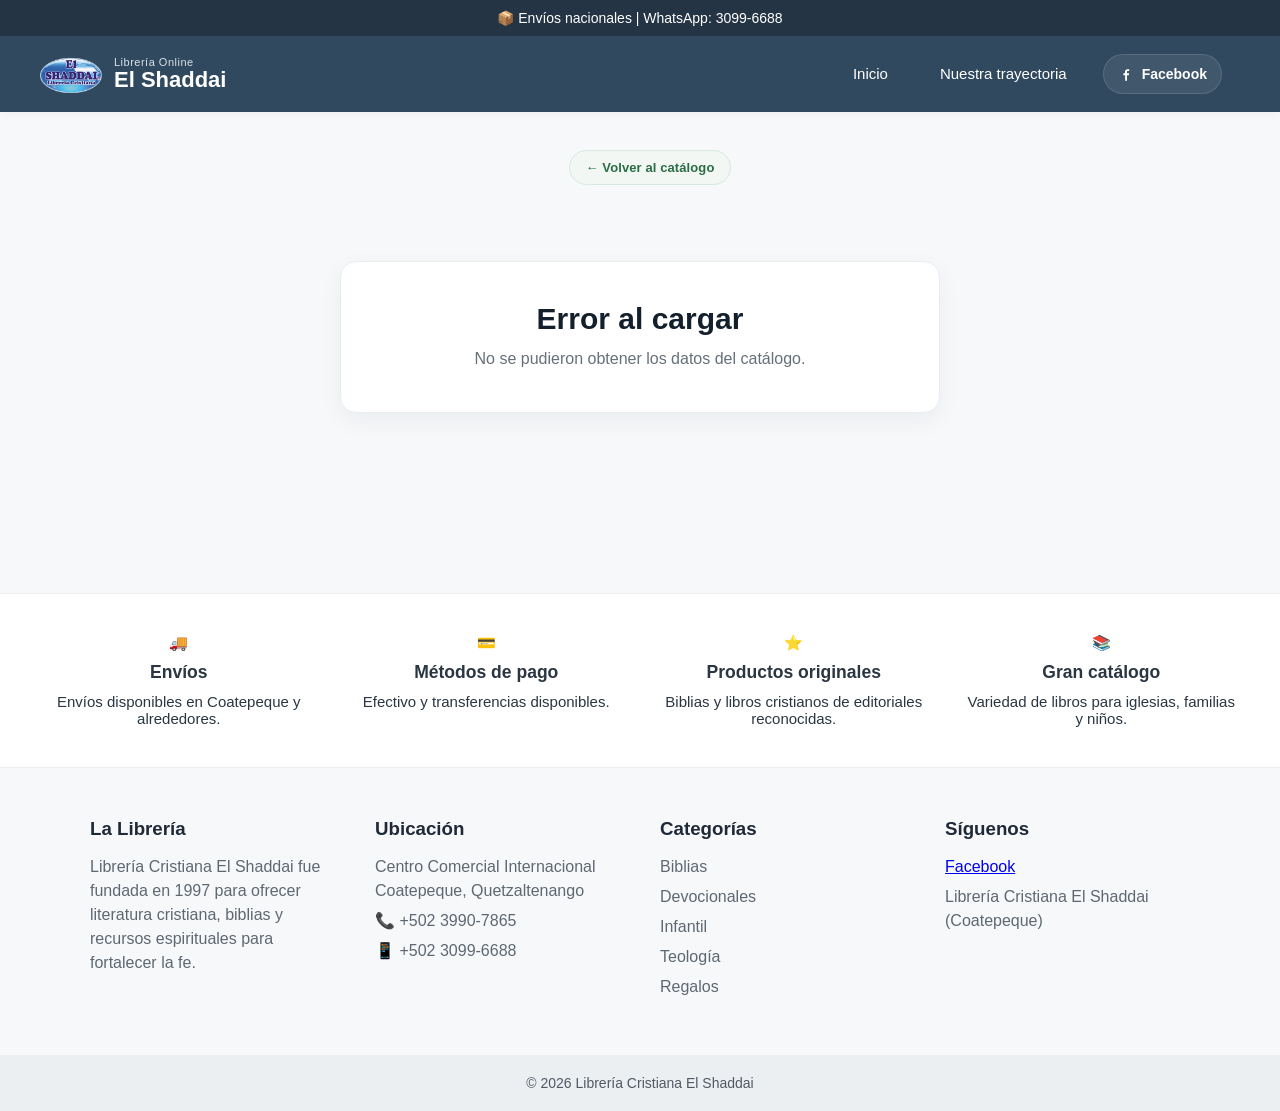
==== libro.html @ 06bd4aa1 "Primera version catalogo libreria" ====
<!DOCTYPE html>
<html lang="es">
<head>
  <meta charset="UTF-8">
  <meta name="viewport" content="width=device-width, initial-scale=1.0">
  <link rel="icon" type="image/png" href="imagenes/logo.png">
  <title>Detalle del libro | Librería Cristiana El Shaddai</title>
  <link rel="stylesheet" href="styles.css">
</head>
<body>

  <header class="headerSticky">
    <div class="barraSuperior">
      📦 Envíos nacionales | WhatsApp: 3099-6688
    </div>

    <nav class="menuCategorias">
      <div class="logoArea">
        <img src="imagenes/logo.png" alt="Logo Librería El Shaddai" class="logoMenu">

        <div class="textoLogo">
          <span class="subtituloLogo">Librería Online</span>
          <span class="tituloLogo">El Shaddai</span>
        </div>
      </div>

      <button class="botonMenuMovil" id="botonMenuMovil" aria-label="Abrir menú">
        ☰
      </button>

      <div class="menuLinks" id="menuLinks">
        <a href="index.html">Inicio</a>
        <a href="trayectoria.html">Nuestra trayectoria</a>
      </div>

      <a
        href="https://www.facebook.com/profile.php?id=100063572199068"
        target="_blank"
        class="botonFacebookHeader"
        aria-label="Facebook Librería Cristiana El Shaddai"
      >
        <svg viewBox="0 0 24 24" aria-hidden="true">
          <path d="M13.5 22v-8h2.7l.4-3h-3.1V9.1c0-.9.3-1.5 1.6-1.5h1.7V4.9c-.3 0-1.3-.1-2.4-.1-2.4 0-4 1.4-4 4.1V11H8v3h2.7v8h2.8Z"/>
        </svg>
        <span>Facebook</span>
      </a>
    </nav>
  </header>

  <main class="contenedorDetalle">
    <a href="index.html" class="volverCatalogo volverCatalogoChip">← Volver al catálogo</a>
    <div id="detalleLibro"></div>
  </main>

  <footer class="footer">
    <div class="beneficios">
      <div class="beneficio">
        🚚
        <h3>Envíos</h3>
        <p>Envíos disponibles en Coatepeque y alrededores.</p>
      </div>

      <div class="beneficio">
        💳
        <h3>Métodos de pago</h3>
        <p>Efectivo y transferencias disponibles.</p>
      </div>

      <div class="beneficio">
        ⭐
        <h3>Productos originales</h3>
        <p>Biblias y libros cristianos de editoriales reconocidas.</p>
      </div>

      <div class="beneficio">
        📚
        <h3>Gran catálogo</h3>
        <p>Variedad de libros para iglesias, familias y niños.</p>
      </div>
    </div>

    <div class="footerContenido">
      <div class="footerColumna">
        <h3>La Librería</h3>
        <p>
          Librería Cristiana El Shaddai fue fundada en 1997 para ofrecer literatura cristiana,
          biblias y recursos espirituales para fortalecer la fe.
        </p>
      </div>

      <div class="footerColumna">
        <h3>Ubicación</h3>
        <p>
          Centro Comercial Internacional<br>
          Coatepeque, Quetzaltenango
        </p>
        <p>📞 +502 3990-7865</p>
        <p>📱 +502 3099-6688</p>
      </div>

      <div class="footerColumna">
        <h3>Categorías</h3>
        <p>Biblias</p>
        <p>Devocionales</p>
        <p>Infantil</p>
        <p>Teología</p>
        <p>Regalos</p>
      </div>

      <div class="footerColumna">
        <h3>Síguenos</h3>
        <p>
          <a href="https://www.facebook.com/profile.php?id=100063572199068" target="_blank">
            Facebook
          </a>
        </p>
        <p>Librería Cristiana El Shaddai (Coatepeque)</p>
      </div>
    </div>

    <div class="footerBottom">
      © 2026 Librería Cristiana El Shaddai
    </div>
  </footer>

  <script src="libro.js"></script>
</body>
</html>
---- styles.css ----
*{
  box-sizing:border-box;
  margin:0;
  padding:0;
  font-family:Arial, Helvetica, sans-serif;
}

html,
body{
  overflow-x:hidden;
}

body{
  background:#f7f8fa;
  color:#1f2933;
  text-align:center;
}

img{
  max-width:100%;
  display:block;
}

/* =========================
   HEADER STICKY
========================= */

.headerSticky{
  position:sticky;
  top:0;
  z-index:1200;
  width:100%;
  box-shadow:0 2px 10px rgba(0,0,0,0.04);
}

/* =========================
   BARRA SUPERIOR
========================= */

.barraSuperior{
  background:#243444;
  color:#ffffff;
  padding:10px 15px;
  font-size:14px;
  text-align:center;
}

/* =========================
   MENÚ
========================= */

.menuCategorias{
  width:100%;
  background:#31495f;
  padding:14px 40px;
  display:flex;
  align-items:center;
  justify-content:space-between;
  gap:20px;
  flex-wrap:wrap;
}

.logoArea{
  display:flex;
  align-items:center;
  gap:12px;
}

.logoMenu{
  width:62px;
  height:auto;
}

.textoLogo{
  display:flex;
  flex-direction:column;
  line-height:1.1;
  text-align:left;
}

.subtituloLogo{
  font-size:11px;
  color:#d8e2ea;
  letter-spacing:0.5px;
}

.tituloLogo{
  font-size:22px;
  font-weight:700;
  color:#ffffff;
}

.menuLinks{
  display:flex;
  gap:16px;
  flex-wrap:wrap;
  justify-content:center;
  align-items:center;
}

.menuLinks a{
  color:#ffffff;
  text-decoration:none;
  font-size:15px;
  padding:10px 18px;
  border-radius:10px;
  transition:background 0.2s ease, color 0.2s ease, transform 0.2s ease;
}

.menuLinks a:hover{
  background:rgba(255,255,255,0.10);
  color:#ffffff;
  transform:translateY(-1px);
}

.botonMenuMovil{
  display:none;
  border:none;
  background:transparent;
  color:#ffffff;
  font-size:34px;
  line-height:1;
  cursor:pointer;
  padding:4px 8px;
}

.botonFacebookHeader{
  display:inline-flex;
  align-items:center;
  justify-content:center;
  gap:8px;
  height:40px;
  padding:0 14px;
  border-radius:999px;
  background:rgba(255,255,255,0.08);
  border:1px solid rgba(255,255,255,0.12);
  color:#ffffff;
  text-decoration:none;
  font-size:14px;
  font-weight:600;
  transition:background 0.2s ease, transform 0.2s ease, border-color 0.2s ease;
}

.botonFacebookHeader:hover{
  background:rgba(255,255,255,0.14);
  border-color:rgba(255,255,255,0.20);
  transform:translateY(-1px);
}

.botonFacebookHeader svg{
  width:16px;
  height:16px;
  fill:currentColor;
}

.botonFacebookHeader span{
  line-height:1;
}

@media (min-width:601px){
  .menuCategorias{
    display:grid;
    grid-template-columns:auto 1fr auto auto;
    align-items:center;
    gap:18px;
  }

  .logoArea{
    width:auto;
    justify-content:flex-start;
  }

  .menuLinks{
    justify-content:flex-end;
    width:auto;
  }

  .botonFacebookHeader{
    justify-self:end;
  }

  @media (max-width:600px){
  .botonFacebookHeader{
    display:none;
  }
  }
  
}

/* =========================
   BANNER ANTIGUO
========================= */

.banner{
  background-image:url("imagenes/fondo.jpg");
  background-size:cover;
  background-position:center;
  padding:95px 20px;
  text-align:center;
  color:#ffffff;
  position:relative;
}

.banner::before{
  content:"";
  position:absolute;
  inset:0;
  background:rgba(0,0,0,0.42);
}

.banner h1,
.banner p{
  position:relative;
  z-index:2;
}

.banner h1{
  font-size:42px;
  margin-bottom:12px;
  font-weight:700;
}

.banner p{
  font-size:18px;
  max-width:760px;
  margin:auto;
  line-height:1.5;
}

/* =========================
   SLIDER PRINCIPAL
========================= */

.sliderPrincipal{
  width:100%;
  background:#f7f8fa;
  padding:0;
  margin:0;
}

.sliderContenedor{
  position:relative;
  width:100vw;
  max-width:none;
  margin:0;
  left:50%;
  right:50%;
  margin-left:-50vw;
  margin-right:-50vw;
  overflow:hidden;
  background:#dfe5eb;
}

.slideBanner{
  position:absolute;
  inset:0;
  opacity:0;
  visibility:hidden;
  transition:opacity 0.7s ease, visibility 0.7s ease;
  height:380px;
}

.slideBanner.activo{
  position:relative;
  opacity:1;
  visibility:visible;
  z-index:2;
}

.slideBanner img{
  width:100%;
  height:380px;
  object-fit:cover;
  display:block;
}

.capaOscura{
  position:absolute;
  inset:0;
  background:linear-gradient(
    to right,
    rgba(0,0,0,0.45),
    rgba(0,0,0,0.20),
    rgba(0,0,0,0.45)
  );
  z-index:1;
}

.contenidoSlide{
  position:absolute;
  inset:0;
  z-index:2;
  display:flex;
  flex-direction:column;
  align-items:center;
  justify-content:center;
  text-align:center;
  color:#ffffff;
  padding:20px 20px 55px;
}

.contenidoSlide h1{
  font-size:46px;
  line-height:1.1;
  margin-bottom:14px;
  font-weight:700;
  max-width:900px;
  text-shadow:0 3px 10px rgba(0,0,0,0.28);
}

.contenidoSlide p{
  font-size:18px;
  line-height:1.6;
  max-width:760px;
  text-shadow:0 2px 8px rgba(0,0,0,0.25);
}

.flechaSlider{
  position:absolute;
  top:50%;
  transform:translateY(-50%);
  width:54px;
  height:54px;
  border:none;
  border-radius:50%;
  background:rgba(255,255,255,0.92);
  color:#31495f;
  font-size:28px;
  cursor:pointer;
  z-index:5;
  display:flex;
  align-items:center;
  justify-content:center;
  transition:transform 0.2s ease, background 0.2s ease, box-shadow 0.2s ease;
  box-shadow:0 8px 18px rgba(0,0,0,0.10);
}

.flechaSlider:hover{
  background:#ffffff;
  transform:translateY(-50%) scale(1.05);
}

.flechaIzquierda{
  left:18px;
}

.flechaDerecha{
  right:18px;
}

.indicadoresSlider{
  position:absolute;
  left:50%;
  bottom:12px;
  transform:translateX(-50%);
  display:flex;
  align-items:center;
  gap:8px;
  z-index:5;
}

.puntoSlider{
  width:11px;
  height:11px;
  border-radius:999px;
  background:rgba(255,255,255,0.60);
  cursor:pointer;
  transition:all 0.25s ease;
}

.puntoSlider.activo{
  width:30px;
  background:#d97706;
}

/* =========================
   BARRA DE FILTROS
========================= */

.barraFiltrosSticky{
  position:sticky;
  position:-webkit-sticky;
  top:92px;
  z-index:1100;
  width:100%;
  background:rgba(247,248,250,0.96);
  backdrop-filter:blur(10px);
  -webkit-backdrop-filter:blur(10px);
  padding:10px 0 12px;
  border-bottom:1px solid #edf1f4;
}

.barraFiltrosInterna{
  max-width:1320px;
  margin:0 auto;
  padding:0 20px;
  display:flex;
  align-items:center;
  justify-content:center;
  gap:12px;
}

.grupoBusqueda{
  flex:1;
  max-width:1020px;
  position:relative;
  display:flex;
  align-items:center;
  height:48px;
  padding:0 18px 0 50px;
  background:#ffffff;
  border:1px solid #e3e8ee;
  border-radius:14px;
  transition:border-color 0.2s ease, box-shadow 0.2s ease;
}

.grupoBusqueda:focus-within{
  border-color:#cfd7df;
  box-shadow:0 0 0 3px rgba(49,73,95,0.04);
}

.iconoBusqueda{
  position:absolute;
  left:16px;
  display:flex;
  align-items:center;
  justify-content:center;
  width:20px;
  height:20px;
  color:#7c8792;
  pointer-events:none;
}

.iconoBusqueda svg{
  width:19px;
  height:19px;
  fill:currentColor;
}

#buscador{
  width:100%;
  height:100%;
  border:none;
  outline:none;
  background:transparent;
  font-size:15px;
  color:#22313f;
  padding:0;
}

#buscador::placeholder{
  color:#7d8893;
}

.grupoFiltroDesplegable{
  position:relative;
  width:132px;
  flex-shrink:0;
}

.botonFiltro{
  width:100%;
  height:48px;
  border:1px solid #e3e8ee;
  background:#ffffff;
  border-radius:14px;
  padding:0 14px;
  font-size:15px;
  font-weight:600;
  color:#31495f;
  display:flex;
  align-items:center;
  justify-content:center;
  gap:8px;
  cursor:pointer;
  transition:border-color 0.2s ease, color 0.2s ease;
}

.botonFiltro:hover,
.botonFiltro.activo{
  border-color:#cfd7df;
  color:#243444;
}

.textoFiltro{
  line-height:1;
}

.flechaFiltro{
  font-size:10px;
  opacity:0.7;
  transition:transform 0.2s ease;
  line-height:1;
}

.flechaFiltro.girada{
  transform:rotate(180deg);
}

.panelFiltros{
  position:absolute;
  top:56px;
  right:0;
  width:270px;
  background:#ffffff;
  border:1px solid #e7ecf0;
  border-radius:16px;
  padding:16px;
  box-shadow:0 12px 28px rgba(15,23,32,0.07);
  text-align:left;
  display:flex;
  flex-direction:column;
  gap:16px;
}

.oculto{
  display:none;
}

.filtroBloque{
  padding:2px 0;
}

.filtroBloque label{
  display:block;
  font-size:12px;
  font-weight:600;
  color:#5d6975;
  margin-bottom:8px;
}

#valorPrecio{
  font-weight:700;
  color:#243444;
}

#filtroCategoria{
  width:100%;
  height:44px;
  padding:0 42px 0 14px;
  border:1px solid #dfe5eb;
  border-radius:10px;
  font-size:15px;
  outline:none;
  background-color:#ffffff;
  color:#243444;
  cursor:pointer;
  transition:border-color 0.2s ease, box-shadow 0.2s ease;
  appearance:none;
  -webkit-appearance:none;
  -moz-appearance:none;
  background-image:url("data:image/svg+xml,%3Csvg xmlns='http://www.w3.org/2000/svg' width='18' height='18' viewBox='0 0 24 24' fill='none' stroke='%23526475' stroke-width='2' stroke-linecap='round' stroke-linejoin='round'%3E%3Cpolyline points='6 9 12 15 18 9'%3E%3C/polyline%3E%3C/svg%3E");
  background-repeat:no-repeat;
  background-position:right 14px center;
  background-size:16px;
}

#filtroCategoria:hover{
  border-color:#cfd8e0;
}

#filtroCategoria:focus{
  border-color:#c9d2db;
  box-shadow:0 0 0 3px rgba(49,73,95,0.05);
}

#filtroPrecio{
  width:100%;
  cursor:pointer;
  accent-color:#31495f;
}

/* =========================
   CONTADOR
========================= */

#contadorResultados{
  max-width:1120px;
  margin:12px auto 0 auto;
  padding:0 20px;
  text-align:left;
  font-size:13px;
  font-weight:600;
  color:#6c7783;
}

/* =========================
   CATÁLOGO
========================= */

#catalogo{
  display:grid;
  grid-template-columns:repeat(4, 1fr);
  gap:24px;
  max-width:1200px;
  margin:34px auto 60px auto;
  padding:0 20px;
}

/* =========================
   TARJETAS DE LIBROS
========================= */

.libro{
  background:#ffffff;
  padding:20px 16px;
  border-radius:14px;
  border:1px solid #e8edf2;
  text-decoration:none;
  color:inherit;
  display:block;
  transition:transform 0.2s ease, border-color 0.2s ease, box-shadow 0.2s ease;
  box-shadow:0 4px 14px rgba(15,23,32,0.04);
}

.libro:hover{
  transform:translateY(-4px);
  border-color:#d9e1e8;
  box-shadow:0 10px 24px rgba(15,23,32,0.07);
}

.contenedorPortada{
  height:250px;
  display:flex;
  align-items:center;
  justify-content:center;
  margin-bottom:16px;
}

.portada{
  width:160px;
  height:230px;
  object-fit:cover;
  border-radius:8px;
}

.libro h3{
  font-size:17px;
  line-height:1.3;
  margin-bottom:8px;
  min-height:44px;
  color:#111827;
  font-weight:700;
}

.autor{
  font-size:14px;
  color:#5f6b76;
  margin-bottom:4px;
}

.editorial{
  font-size:13px;
  color:#8b96a0;
  margin-bottom:10px;
}

.precio{
  font-size:28px;
  font-weight:700;
  color:#0f1720;
  margin:14px 0 6px 0;
}

/* =========================
   ESTADOS
========================= */

.estadoWrapper{
  margin-top:10px;
}

.estadoLibro{
  display:inline-flex;
  align-items:center;
  justify-content:center;
  padding:7px 14px;
  border-radius:999px;
  font-size:12px;
  font-weight:700;
  letter-spacing:0.1px;
  border:1px solid transparent;
  min-width:100px;
}

.disponible{
  background:#f2f7f3;
  color:#2b6d46;
  border-color:#d8e9dd;
}

.agotado{
  background:#f5f6f7;
  color:#6b7280;
  border-color:#e3e5e8;
}

/* =========================
   SIN RESULTADOS
========================= */

.sinResultados{
  grid-column:1 / -1;
  background:#ffffff;
  padding:50px 20px;
  border-radius:14px;
  border:1px solid #e8ecef;
  box-shadow:0 4px 14px rgba(15,23,32,0.04);
}

.sinResultados h3{
  margin-bottom:10px;
  font-size:24px;
  color:#1f2933;
}

.sinResultados p{
  color:#66707a;
}

/* =========================
   PAGINACIÓN
========================= */

.paginacion{
  display:flex;
  justify-content:center;
  align-items:center;
  gap:10px;
  flex-wrap:wrap;
  margin:0 auto 80px auto;
  padding:0 20px;
}

.paginacion button{
  padding:10px 14px;
  border:1px solid #dde4ea;
  background:#ffffff;
  cursor:pointer;
  border-radius:10px;
  font-size:14px;
  min-width:42px;
  transition:background 0.2s ease, border-color 0.2s ease;
}

.paginacion button:hover:not(:disabled){
  background:#f5f7f9;
}

.paginacion button:disabled{
  opacity:0.5;
  cursor:not-allowed;
}

.paginaActiva{
  background:#31495f !important;
  color:#ffffff;
  border-color:#31495f !important;
}

/* =========================
   BOTÓN WHATSAPP FLOTANTE
========================= */

.whatsappFlotante{
  position:fixed;
  bottom:25px;
  right:25px;
  width:58px;
  height:58px;
  background:#25D366;
  border-radius:50%;
  display:flex;
  align-items:center;
  justify-content:center;
  box-shadow:0 8px 20px rgba(0,0,0,0.14);
  transition:transform 0.2s ease, background 0.2s ease;
  z-index:1000;
}

.whatsappFlotante:hover{
  transform:scale(1.05);
  background:#1ebe5d;
}

.iconoWhats{
  width:30px;
  height:30px;
}

/* =========================
   FOOTER
========================= */

.footer{
  background:#f7f8fa;
  margin-top:60px;
}

.beneficios{
  display:grid;
  grid-template-columns:repeat(4, 1fr);
  gap:30px;
  padding:40px;
  text-align:center;
  background:#ffffff;
  border-top:1px solid #eceff2;
  border-bottom:1px solid #eceff2;
}

.beneficio{
  font-size:15px;
  color:#2a3642;
}

.beneficio h3{
  margin:10px 0;
}

.footerContenido{
  display:grid;
  grid-template-columns:repeat(4, 1fr);
  gap:40px;
  padding:50px;
  max-width:1200px;
  margin:auto;
  text-align:left;
}

.footerColumna h3{
  margin-bottom:15px;
  color:#1f2937;
}

.footerColumna p{
  margin:6px 0;
  color:#5f6871;
  line-height:1.5;
}

.footerBottom{
  text-align:center;
  padding:20px;
  background:#eceff2;
  font-size:14px;
  color:#4f5963;
}

/* =========================
   VOLVER / MENSAJES INTERNOS
========================= */

.volverCatalogo{
  display:inline-flex;
  align-items:center;
  gap:6px;
  margin:18px 0 6px 20px;
  padding:4px 2px;
  background:transparent;
  border:none;
  text-decoration:none;
  color:#5d6975;
  font-size:14px;
  font-weight:600;
  transition:color 0.2s ease, transform 0.2s ease;
}

.volverCatalogo:hover{
  color:#111827;
  transform:translateX(-3px);
}

.botonVolverInterno{
  display:inline-block;
  margin-top:18px;
  padding:12px 18px;
  background:#243444;
  color:#ffffff;
  text-decoration:none;
  border-radius:10px;
  font-weight:700;
  transition:background 0.2s ease;
}

.botonVolverInterno:hover{
  background:#1c2a37;
}

.libroNoEncontrado{
  max-width:600px;
  margin:70px auto;
  background:#ffffff;
  border:1px solid #e8edf2;
  border-radius:16px;
  padding:40px 25px;
  box-shadow:0 8px 24px rgba(15,23,32,0.05);
}

.libroNoEncontrado h2{
  font-size:30px;
  margin-bottom:10px;
  color:#13202c;
}

.libroNoEncontrado p{
  color:#66707a;
  line-height:1.6;
}

/* =========================
   DETALLE DEL LIBRO
========================= */

.contenedorDetalle{
  max-width:1240px;
  margin:0 auto;
  padding:20px 20px 70px;
}

.detalleLibroNuevo{
  display:grid;
  grid-template-columns:minmax(0, 1.05fr) minmax(340px, 0.95fr);
  gap:34px;
  align-items:start;
  margin-top:20px;
}

.columnaPrincipalIzquierda{
  display:flex;
  flex-direction:column;
  gap:26px;
  min-width:0;
}

.columnaGaleria{
  width:100%;
  min-width:0;
}

.galeriaLibro{
  display:grid;
  grid-template-columns:78px minmax(0, 1fr);
  gap:18px;
  align-items:start;
}

.miniaturasColumna{
  display:flex;
  flex-direction:column;
  gap:10px;
}

.miniaturaItem{
  width:78px;
  height:96px;
  border:1px solid #e2e8ee;
  background:#ffffff;
  border-radius:12px;
  overflow:hidden;
  cursor:pointer;
  display:flex;
  align-items:center;
  justify-content:center;
  padding:5px;
  transition:border-color 0.2s ease, box-shadow 0.2s ease, transform 0.2s ease;
  box-shadow:0 2px 10px rgba(15,23,32,0.04);
}

.miniaturaItem:hover{
  border-color:#cfd8e1;
  box-shadow:0 8px 18px rgba(15,23,32,0.08);
  transform:translateY(-1px);
}

.miniaturaItem.activa{
  border:1px solid #243444;
  box-shadow:0 8px 18px rgba(36,52,68,0.10);
}

.miniaturaItem img{
  width:100%;
  height:100%;
  object-fit:cover;
  border-radius:8px;
}

.miniaturaVacia{
  flex-direction:column;
  gap:5px;
  background:#fbfcfd;
  color:#96a1ab;
  cursor:default;
}

.miniaturaVacia span{
  font-size:20px;
  font-weight:700;
  line-height:1;
}

.miniaturaVacia small{
  font-size:9px;
  text-align:center;
  line-height:1.2;
  padding:0 4px;
}

.imagenPrincipalWrap{
  background:#ffffff;
  border:1px solid #e7edf2;
  border-radius:18px;
  padding:18px;
  min-height:650px;
  display:flex;
  align-items:center;
  justify-content:center;
  box-shadow:0 8px 24px rgba(15,23,32,0.05);
  min-width:0;
}

.imagenPrincipalLibro{
  width:100%;
  max-width:440px;
  height:auto;
  max-height:610px;
  object-fit:contain;
  border-radius:14px;
  box-shadow:0 10px 24px rgba(15,23,32,0.10);
}

.columnaInfo{
  display:flex;
  flex-direction:column;
  gap:18px;
  min-width:0;
}

.tarjetaCompra{
  background:#ffffff;
  border:1px solid #e8edf2;
  border-radius:18px;
  padding:28px;
  text-align:left;
  box-shadow:0 8px 24px rgba(15,23,32,0.05);
}

.categoriaSuperior{
  display:inline-block;
  font-size:11px;
  font-weight:700;
  letter-spacing:0.5px;
  text-transform:uppercase;
  color:#5f6c79;
  background:#f4f6f8;
  padding:7px 11px;
  border-radius:999px;
  margin-bottom:14px;
}

.encabezadoProducto h1{
  font-size:36px;
  line-height:1.12;
  margin-bottom:14px;
  color:#13202c;
  text-align:left;
  font-weight:700;
}

.subInfoProducto{
  font-size:15px;
  color:#5d6874;
  margin-bottom:8px;
  line-height:1.5;
  text-align:left;
}

.precioEstadoWrap{
  display:flex;
  align-items:center;
  justify-content:space-between;
  gap:14px;
  flex-wrap:wrap;
  margin:22px 0 18px;
  padding-top:16px;
  border-top:1px solid #eef2f5;
}

.detallePrecioNuevo{
  display:flex;
  align-items:center;
  gap:8px;
  margin:0;
  line-height:1;
}

.detallePrecioNuevo .moneda{
  font-size:12px;
  font-weight:600;
  color:#9ca3af;
  letter-spacing:1px;
}

.detallePrecioNuevo .numeroPrecio{
  font-size:20px;
  font-weight:600;
  color:#374151;
}

.detallePrecioNuevo .moneda:only-child{
  font-size:12px;
  font-weight:600;
  color:#9ca3af;
}

.cajaEnvio{
  background:#f9fbfc;
  border:1px solid #e9eef3;
  border-radius:14px;
  padding:15px 16px;
  margin-bottom:18px;
  font-size:14px;
  color:#36424e;
  line-height:1.5;
  text-align:left;
}

.botonComprarNuevo{
  width:100%;
  display:flex;
  align-items:center;
  justify-content:center;
  gap:10px;
  text-decoration:none;
  border:none;
  border-radius:14px;
  padding:15px 18px;
  background:linear-gradient(180deg,#25D366,#22c55e);
  color:#ffffff;
  font-size:16px;
  font-weight:700;
  transition:transform 0.2s ease, box-shadow 0.2s ease, background 0.2s ease;
  margin:10px 0 20px;
  box-shadow:0 10px 22px rgba(37,211,102,0.18);
}

.botonComprarNuevo:hover{
  transform:translateY(-1px);
  box-shadow:0 14px 26px rgba(37,211,102,0.22);
}

.iconoBoton{
  font-size:15px;
}

.metodosPagoNuevo{
  padding-top:14px;
  border-top:1px solid #eef2f5;
  text-align:left;
}

.metodosPagoNuevo h3{
  font-size:16px;
  margin-bottom:10px;
  color:#182430;
}

.metodosPagoNuevo p{
  font-size:14px;
  color:#55616d;
  margin-bottom:7px;
}

.bloqueDetallesProducto{
  background:#ffffff;
  border:1px solid #e8edf2;
  border-radius:18px;
  padding:24px;
  text-align:left;
  box-shadow:0 8px 22px rgba(15,23,32,0.04);
  width:100%;
}

.bloqueDetallesProducto h3{
  font-size:20px;
  margin-bottom:16px;
  color:#13202c;
}

.gridDetallesProducto{
  display:grid;
  grid-template-columns:1fr 1fr;
  gap:12px 16px;
}

.itemDetalleProducto{
  background:#fbfcfd;
  border:1px solid #edf2f6;
  border-radius:12px;
  padding:12px 14px;
  display:flex;
  flex-direction:column;
  gap:4px;
  min-width:0;
}

.labelDetalle{
  font-size:11px;
  font-weight:700;
  text-transform:uppercase;
  letter-spacing:0.3px;
  color:#7a8591;
}

.valorDetalle{
  font-size:14px;
  color:#21303e;
  font-weight:600;
  line-height:1.4;
  word-break:break-word;
}

/* =========================
   BLOQUES EXTRA
========================= */

.zonaInformacionExtra{
  display:flex;
  flex-direction:column;
  gap:22px;
}

.bloqueInfoExtra{
  width:100%;
}

.bloqueInfoExtra h2{
  font-size:28px;
  margin-bottom:14px;
  color:#13202c;
  text-align:left;
  font-weight:700;
}

.detalleDescripcionNueva{
  background:#ffffff;
  border:1px solid #e8edf2;
  border-radius:18px;
  padding:24px;
  box-shadow:0 8px 22px rgba(15,23,32,0.04);
}

.detalleDescripcionNueva p{
  font-size:16px;
  line-height:1.8;
  color:#4b5864;
  text-align:left;
  white-space:normal;
}

.detalleDescripcionNueva p br{
  content:"";
}

/* =========================
   RELACIONADOS
========================= */

.seccionRelacionados{
  max-width:1240px;
  margin:38px auto 0;
  padding:0 20px;
}

.seccionRelacionados h2{
  font-size:28px;
  margin-bottom:18px;
  color:#13202c;
  text-align:left;
}

.relacionadosGrid{
  display:grid;
  grid-template-columns:repeat(4, 1fr);
  gap:20px;
}

.relacionadoCard{
  background:#ffffff;
  border:1px solid #e8edf2;
  border-radius:16px;
  padding:16px;
  text-decoration:none;
  color:inherit;
  transition:transform 0.2s ease, border-color 0.2s ease, box-shadow 0.2s ease;
  box-shadow:0 4px 14px rgba(15,23,32,0.04);
}

.relacionadoCard:hover{
  transform:translateY(-3px);
  border-color:#d8e0e7;
  box-shadow:0 10px 22px rgba(15,23,32,0.07);
}

.relacionadoImagenWrap{
  height:220px;
  display:flex;
  align-items:center;
  justify-content:center;
  margin-bottom:14px;
}

.miniPortada{
  width:138px;
  height:205px;
  object-fit:cover;
  border-radius:8px;
}

.relacionadoInfo{
  text-align:left;
}

.relacionadoTitulo{
  font-size:16px;
  font-weight:700;
  color:#1b2834;
  line-height:1.35;
  margin-bottom:8px;
  min-height:44px;
}

.relacionadoAutor{
  font-size:13px;
  color:#6a7681;
  margin-bottom:10px;
}

.relacionadoPrecio{
  font-size:20px;
  font-weight:800;
  color:#111827;
  margin-bottom:10px;
}

.estadoMini{
  display:inline-flex;
  align-items:center;
  justify-content:center;
  padding:6px 11px;
  border-radius:999px;
  font-size:11px;
  font-weight:700;
  border:1px solid transparent;
}

/* =========================
   COMPATIBILIDAD CON CLASES VIEJAS
========================= */

.detalleLibro{
  display:grid;
  grid-template-columns:1fr 1fr;
  gap:60px;
  max-width:1100px;
  margin:60px auto;
  align-items:start;
}

.detalleImagen{
  text-align:center;
}

.detalleImagen img{
  width:350px;
  height:500px;
  object-fit:cover;
  border-radius:10px;
  box-shadow:0 10px 24px rgba(15,23,32,0.10);
}

.detalleInfo{
  max-width:500px;
  text-align:center;
}

.detalleInfo h1{
  font-size:32px;
  margin-bottom:10px;
}

.detalleAutor{
  color:#666666;
  margin-bottom:15px;
}

.detalleEditorial{
  color:#777777;
  margin-bottom:20px;
}

.detallePrecio{
  font-size:26px;
  font-weight:700;
  margin-bottom:20px;
}

.botonComprar{
  display:block;
  margin:20px auto;
  width:260px;
  text-align:center;
  background:#111827;
  color:#ffffff;
  padding:12px;
  border-radius:10px;
  text-decoration:none;
  font-weight:700;
  transition:background 0.2s ease;
}

.botonComprar:hover{
  background:#243444;
}

.detalleDescripcion{
  margin-top:30px;
  line-height:1.6;
  color:#444444;
}

.envio{
  margin-top:10px;
  font-size:14px;
  color:#444444;
}

.metodosPago{
  margin-top:10px;
  text-align:center;
}

.tituloPago{
  font-weight:700;
  margin-bottom:5px;
}

.relacionados{
  display:flex;
  justify-content:center;
  flex-wrap:wrap;
  gap:20px;
  margin-top:30px;
}

.relacionado{
  width:120px;
  text-align:center;
  text-decoration:none;
  color:inherit;
}

.volver{
  display:inline-block;
  margin:20px;
  padding:10px 18px;
  background:#444444;
  color:#ffffff;
  border-radius:8px;
  font-size:14px;
  text-decoration:none;
  transition:background 0.2s ease;
}

.volver:hover{
  background:#222222;
}

.detalle{
  max-width:700px;
  margin:40px auto;
  background:#ffffff;
  padding:30px;
  border-radius:14px;
  box-shadow:0 8px 24px rgba(15,23,32,0.05);
}

.portadaGrande{
  width:250px;
  height:380px;
  object-fit:cover;
  border-radius:8px;
  margin-bottom:20px;
}

.descripcion{
  margin-top:20px;
  line-height:1.6;
}

/* =========================
   AJUSTE FOOTER EN LIBRO
========================= */

.contenedorDetalle + .footer{
  margin-top:40px;
}

/* =========================
   TARJETAS DE COMPRA
========================= */

.tarjetaCompraMovil{
  display:none;
}

.tarjetaCompraDesktop{
  display:block;
}

/* =========================
   HERO TRAYECTORIA
========================= */

.heroTrayectoria{
  background:linear-gradient(rgba(36,52,68,0.75), rgba(36,52,68,0.75)),
             url("imagenes/fondo.jpg") center/cover no-repeat;
  padding:90px 20px;
  text-align:center;
  color:white;
}

.heroTrayectoriaContenido{
  max-width:850px;
  margin:0 auto;
}

.heroTrayectoriaContenido h1{
  font-size:42px;
  margin-bottom:18px;
}

.heroTrayectoriaContenido p{
  font-size:18px;
  line-height:1.8;
  max-width:760px;
  margin:0 auto;
}

/* =========================
   CONTENIDO TRAYECTORIA
========================= */

.contenidoTrayectoria{
  max-width:1250px;
  margin:0 auto;
  padding:60px 20px;
}

.bloqueTrayectoria{
  display:grid;
  grid-template-columns:1fr 1fr;
  gap:40px;
  align-items:center;
  margin-bottom:55px;
}

.bloqueTrayectoria.alterno{
  direction:rtl;
}

.bloqueTrayectoria.alterno > *{
  direction:ltr;
}

.textoTrayectoria{
  background:#ffffff;
  padding:35px;
  border-radius:22px;
  box-shadow:0 10px 30px rgba(0,0,0,0.08);
  text-align:left;
}

.etiquetaTrayectoria{
  display:inline-block;
  background:#e8eef5;
  color:#31495f;
  font-size:14px;
  font-weight:700;
  padding:8px 14px;
  border-radius:999px;
  margin-bottom:16px;
}

.textoTrayectoria h2{
  font-size:30px;
  color:#243444;
  margin-bottom:18px;
  line-height:1.3;
}

.textoTrayectoria p{
  font-size:17px;
  color:#44576b;
  line-height:1.9;
  margin-bottom:16px;
}

.textoTrayectoria p:last-child{
  margin-bottom:0;
}

.imagenTrayectoria{
  background:#ffffff;
  border-radius:22px;
  overflow:hidden;
  box-shadow:0 12px 30px rgba(0,0,0,0.10);
  min-height:380px;
  display:flex;
  align-items:center;
  justify-content:center;
}

.imagenTrayectoria img{
  width:100%;
  height:380px;
  object-fit:cover;
  display:block;
  transition:transform 0.4s ease;
}

.imagenTrayectoria:hover img{
  transform:scale(1.04);
}

.galeriaTrayectoria{
  margin-top:30px;
  margin-bottom:60px;
}

.galeriaTrayectoria h2{
  font-size:32px;
  color:#243444;
  margin-bottom:28px;
}

.gridGaleriaTrayectoria{
  display:grid;
  grid-template-columns:repeat(4, 1fr);
  gap:22px;
}

.itemGaleriaTrayectoria{
  background:#ffffff;
  border-radius:20px;
  overflow:hidden;
  box-shadow:0 10px 25px rgba(0,0,0,0.08);
}

.itemGaleriaTrayectoria img{
  width:100%;
  height:240px;
  object-fit:cover;
  display:block;
  transition:transform 0.35s ease;
}

.itemGaleriaTrayectoria:hover img{
  transform:scale(1.05);
}

.contactoTrayectoria{
  background:#ffffff;
  border-radius:24px;
  padding:45px 25px;
  box-shadow:0 10px 30px rgba(0,0,0,0.08);
  text-align:center;
  margin-bottom:60px;
}

.contactoTrayectoria h2{
  font-size:34px;
  color:#243444;
  margin-bottom:16px;
}

.contactoTrayectoria p{
  font-size:17px;
  color:#4b5b70;
  line-height:1.8;
  max-width:800px;
  margin:0 auto 24px auto;
}

.botonVolverCatalogo{
  display:inline-block;
  background:#31495f;
  color:white;
  text-decoration:none;
  padding:14px 24px;
  border-radius:12px;
  font-weight:700;
  transition:0.3s ease;
}

.botonVolverCatalogo:hover{
  background:#243444;
  transform:translateY(-2px);
}

/* =========================
   BENEFICIOS EXTRA
========================= */

.beneficiosTienda{
  width:100%;
  background:#ffffff;
  border-top:1px solid #e4e8ee;
  border-bottom:1px solid #e4e8ee;
  display:grid;
  grid-template-columns:repeat(4, 1fr);
  gap:24px;
  padding:42px 40px;
}

.beneficioItem{
  background:#ffffff;
  border-radius:20px;
  padding:20px;
  text-align:center;
  transition:0.3s ease;
}

.beneficioItem:hover{
  transform:translateY(-4px);
  box-shadow:0 10px 25px rgba(0,0,0,0.08);
}

.iconoBeneficio{
  display:block;
  font-size:22px;
  margin-bottom:12px;
}

.beneficioItem h3{
  font-size:18px;
  color:#243444;
  margin-bottom:10px;
}

.beneficioItem p{
  font-size:15px;
  color:#4b5b70;
  line-height:1.7;
}

/* =========================
   FOOTER COMPLETO
========================= */

.footerCompleto{
  background:#f1f3f6;
}

.footerInferior{
  border-top:1px solid #d9dee5;
  text-align:center;
  padding:18px 15px;
}

.footerInferior p{
  margin:0;
  color:#4b5b70;
  font-size:15px;
}

/* =========================
   RESPONSIVE
========================= */

@media (max-width:1100px){
  #catalogo{
    grid-template-columns:repeat(3, 1fr);
  }

  .detalleLibroNuevo{
    grid-template-columns:1fr;
  }

  .relacionadosGrid{
    grid-template-columns:repeat(2, 1fr);
  }

  .columnaPrincipalIzquierda{
    gap:22px;
  }

  .zonaInformacionExtra{
    gap:18px;
  }

  .imagenPrincipalWrap{
    min-height:auto;
  }
}

@media (max-width:992px){
  .bloqueTrayectoria,
  .bloqueTrayectoria.alterno{
    grid-template-columns:1fr;
    direction:ltr;
  }

  .gridGaleriaTrayectoria{
    grid-template-columns:repeat(2, 1fr);
  }

  .beneficiosTienda{
    grid-template-columns:repeat(2, 1fr);
  }

  .footerContenido{
    grid-template-columns:repeat(2, 1fr);
  }
}

@media (max-width:900px){
  .barraFiltrosSticky{
    top:117px;
  }

  .barraFiltrosInterna{
    flex-direction:column;
    align-items:stretch;
  }

  .grupoBusqueda,
  .grupoFiltroDesplegable{
    max-width:100%;
    width:100%;
  }

  .panelFiltros{
    width:100%;
    right:auto;
    left:0;
  }

  #catalogo{
    grid-template-columns:repeat(2, 1fr);
  }

  .footerContenido{
    grid-template-columns:1fr 1fr;
  }

  .beneficios{
    grid-template-columns:1fr 1fr;
  }

  .menuCategorias{
    justify-content:center;
    text-align:center;
    padding:14px 18px;
  }

  .logoArea{
    justify-content:center;
    width:100%;
  }

  .menuLinks{
    justify-content:center;
    width:100%;
    gap:12px;
  }

  .detalleLibroNuevo{
    display:flex;
    flex-direction:column;
    gap:22px;
  }

  .columnaPrincipalIzquierda{
    display:flex;
    flex-direction:column;
    gap:22px;
    width:100%;
    order:1;
  }

  .columnaInfo{
    display:flex;
    flex-direction:column;
    gap:22px;
    width:100%;
    order:2;
  }

  .columnaGaleria{
    order:1;
    width:100%;
  }

  .tarjetaCompra{
    order:2;
    width:100%;
  }

  .zonaInformacionExtra{
    order:3;
    width:100%;
  }

  .bloqueDetallesProducto{
    order:4;
    width:100%;
  }

  .columnaInfo .bloqueInfoExtra{
    order:5;
    width:100%;
  }

  .galeriaLibro{
    display:flex;
    flex-direction:column;
    gap:14px;
    width:100%;
  }

  .imagenPrincipalWrap{
    order:1;
    min-height:auto;
    padding:18px;
    width:100%;
  }

  .miniaturasColumna{
    order:2;
    flex-direction:row;
    flex-wrap:wrap;
    justify-content:center;
    gap:10px;
    width:100%;
  }

  .miniaturaItem{
    width:78px;
    height:96px;
  }

  .gridDetallesProducto{
    grid-template-columns:1fr;
  }

  .precioEstadoWrap{
    flex-direction:column;
    align-items:flex-start;
  }

  .tarjetaCompraMovil{
    display:block;
  }

  .tarjetaCompraDesktop{
    display:none;
  }

  .slideBanner,
  .slideBanner img{
    height:400px;
  }

  .contenidoSlide h1{
    font-size:34px;
    max-width:700px;
  }

  .contenidoSlide p{
    font-size:16px;
    max-width:620px;
  }
}

@media (max-width:768px){
  .banner h1{
    font-size:32px;
  }

  .banner p{
    font-size:16px;
  }

  .encabezadoProducto h1{
    font-size:30px;
  }

  .detallePrecioNuevo{
    font-size:32px;
  }

  .bloqueInfoExtra h2,
  .seccionRelacionados h2{
    font-size:24px;
  }

  .imagenPrincipalLibro{
    max-width:320px;
    height:470px;
  }

  .imagenPrincipalWrap{
    padding:18px;
  }

  .detalleDescripcionNueva{
    padding:20px;
  }

  .detalleDescripcionNueva p{
    font-size:15px;
    line-height:1.75;
  }

  .detalleLibro{
    grid-template-columns:1fr;
    text-align:center;
  }

  .detalleImagen img{
    width:260px;
    height:380px;
  }

  .menuCategorias{
    padding:14px 16px;
    gap:14px;
  }

  .logoArea{
    width:100%;
    justify-content:center;
  }

  .menuLinks{
    width:100%;
    justify-content:center;
    gap:10px;
  }

  .menuLinks a{
    font-size:14px;
    padding:9px 15px;
  }

  .barraFiltrosInterna{
    padding:0 16px;
  }

  #contadorResultados{
    padding:0 16px;
    font-size:14px;
  }

  #catalogo{
    gap:18px;
    padding:0 16px;
    margin:24px auto 50px auto;
  }

  .libro{
    padding:16px 12px;
  }

  .contenedorPortada{
    height:auto;
    min-height:220px;
  }

  .portada{
    width:135px;
    height:195px;
  }

  .libro h3{
    font-size:16px;
    min-height:auto;
  }

  .precio{
    font-size:24px;
  }

  .beneficios{
    gap:18px;
    padding:24px 16px;
  }

  .footerContenido{
    gap:22px;
    padding:28px 16px;
  }

  .whatsappFlotante{
    right:18px;
    bottom:18px;
    width:54px;
    height:54px;
  }

  .iconoWhats{
    width:28px;
    height:28px;
  }
}

@media (max-width:600px){
  .barraSuperior{
    font-size:13px;
    padding:9px 12px;
    line-height:1.35;
  }

  
.botonFacebookHeader{
  display:flex;
  align-items:center;
  justify-content:center;
  width:32px;
  height:32px;
  border-radius:50%;
  padding:0;
}

.botonFacebookHeader span{
  display:none;
}

.botonFacebookHeader svg{
  width:14px;
  height:14px;
}

.menuLinks.abierto ~ .botonFacebookHeader{
  width:auto;
  height:40px;
  padding:0 14px;
  border-radius:999px;
  gap:8px;
}

.menuLinks.abierto ~ .botonFacebookHeader span{
  display:inline;
}

.menuLinks.abierto ~ .botonFacebookHeader svg{
  width:16px;
  height:16px;
}

  .menuCategorias{
    padding:14px 16px;
    gap:12px;
    display:flex;
    align-items:center;
    justify-content:space-between;
    flex-wrap:wrap;
  }

  .logoArea{
    width:auto;
    justify-content:flex-start;
    gap:10px;
    margin-bottom:0;
    flex:1;
  }

  .logoMenu{
    width:58px;
  }

  .textoLogo{
    text-align:left;
    align-items:flex-start;
  }

  .subtituloLogo{
    display:none;
  }

  .tituloLogo{
    font-size:20px;
    line-height:1;
  }

  .botonMenuMovil{
    display:block;
    font-size:34px;
    padding:2px 6px;
  }

  .menuLinks{
    width:100%;
    display:none;
    flex-direction:column;
    align-items:stretch;
    gap:10px;
    padding-top:6px;
  }

  .menuLinks.abierto{
    display:flex;
  }

  .menuLinks a{
    width:100%;
    display:flex;
    align-items:center;
    justify-content:center;
    padding:12px 14px;
    font-size:14px;
    border-radius:12px;
    background:rgba(255,255,255,0.08);
  }

  .slideBanner,
  .slideBanner img{
    height:200px;
  }

  .contenidoSlide{
    padding:14px 42px 34px;
  }

  .contenidoSlide h1{
    font-size:22px;
    line-height:1.12;
    margin-bottom:8px;
    max-width:290px;
  }

  .contenidoSlide p{
    font-size:13px;
    line-height:1.4;
    max-width:270px;
  }

  .flechaSlider{
    width:26px;
    height:26px;
    font-size:15px;
    background:rgba(255,255,255,0.92);
    box-shadow:0 4px 10px rgba(0,0,0,0.08);
  }

  .flechaIzquierda{
    left:8px;
  }

  .flechaDerecha{
    right:8px;
  }

  .indicadoresSlider{
    bottom:10px;
    gap:6px;
  }

  .puntoSlider{
    width:8px;
    height:8px;
  }

  .puntoSlider.activo{
    width:22px;
  }

  .barraFiltrosSticky{
    top:92px;
    padding:12px 0 14px;
    background:rgba(247,248,250,0.98);
  }

  .barraFiltrosInterna{
    display:flex;
    flex-direction:column;
    align-items:stretch;
    gap:14px;
    padding:0 16px;
  }
  .grupoBusqueda{
    width:100%;
    max-width:100%;
    height:58px;
    min-height:58px;
    padding:0 18px 0 50px;
    border-radius:18px;
    border:1px solid #e2e8ee;
    background:#ffffff;
    box-shadow:0 6px 18px rgba(15,23,32,0.05);
  }

  .grupoBusqueda:focus-within{
    border-color:#c9d4de;
    box-shadow:0 0 0 4px rgba(49,73,95,0.05), 0 10px 24px rgba(15,23,32,0.06);
  }

  .iconoBusqueda{
    left:16px;
    width:20px;
    height:20px;
    color:#8a96a3;
  }

  .iconoBusqueda svg{
    width:20px;
    height:20px;
  }

  #buscador{
    font-size:15px;
    color:#22313f;
  }

  #buscador::placeholder{
    font-size:14px;
    color:#8b97a3;
  }

  .grupoFiltroDesplegable{
    width:100%;
    display:flex;
    justify-content:center;
  }

  .botonFiltro{
    width:170px;
    height:50px;
    max-width:none;
    margin:0 auto;
    padding:0 16px;
    border-radius:14px;
    font-size:15px;
  }

  .panelFiltros{
    width:260px;
    max-width:calc(100vw - 28px);
    left:50%;
    right:auto;
    transform:translateX(-50%);
  }

  .textoFiltro{
    font-size:15px;
  }

  .flechaFiltro{
    font-size:9px;
  }

  #contadorResultados{
    padding:0 14px;
    margin-top:14px;
    font-size:14px;
  }

  #catalogo{
    grid-template-columns:repeat(2, minmax(0, 1fr));
    gap:12px;
    padding:0 10px;
    margin:20px auto 40px;
  }

  .libro{
    padding:10px 10px 14px;
    border-radius:18px;
  }

  .contenedorPortada{
    height:auto;
    min-height:auto;
    margin-bottom:10px;
  }

  .portada{
    width:100%;
    height:220px;
    object-fit:cover;
    border-radius:12px;
  }

  .libro h3{
    font-size:15px;
    line-height:1.25;
    margin-bottom:6px;
    min-height:38px;
  }

  .autor{
    font-size:12px;
    margin-bottom:3px;
    line-height:1.25;
  }

  .editorial{
    font-size:11px;
    margin-bottom:8px;
    line-height:1.2;
  }

  .precio{
    font-size:20px;
    margin:8px 0 8px;
  }

  .estadoWrapper{
    margin-top:6px;
  }

  .estadoLibro{
    min-width:auto;
    width:100%;
    font-size:11px;
    padding:8px 10px;
    border-radius:999px;
  }

  .footerContenido{
    grid-template-columns:1fr;
    padding:35px 18px;
  }

  .beneficios{
    grid-template-columns:1fr;
    padding:28px 18px;
  }

  .contenedorDetalle{
    padding:14px 14px 70px;
  }

  .volverCatalogo{
    margin:18px 0 6px 14px;
  }

  .encabezadoProducto h1{
    font-size:26px;
  }

  .subInfoProducto{
    font-size:14px;
  }

  .detallePrecioNuevo{
    font-size:28px;
  }

  .botonComprarNuevo{
    font-size:15px;
    padding:14px 16px;
  }

  .relacionadosGrid{
    grid-template-columns:1fr;
  }

  .relacionadoImagenWrap{
    height:auto;
  }

  .miniPortada{
    width:130px;
    height:190px;
  }

  .imagenPrincipalLibro{
    max-width:260px;
    height:auto;
    max-height:none;
  }

  .whatsappFlotante{
    width:54px;
    height:54px;
    right:14px;
    bottom:14px;
  }

  .iconoWhats{
    width:27px;
    height:27px;
  }
}

@media (max-width:576px){
  .heroTrayectoria{
    padding:70px 16px;
  }

  .heroTrayectoriaContenido h1{
    font-size:30px;
  }

  .heroTrayectoriaContenido p{
    font-size:16px;
  }

  .contenidoTrayectoria{
    padding:35px 14px;
  }

  .bloqueTrayectoria{
    gap:20px;
    margin-bottom:30px;
  }

  .textoTrayectoria{
    padding:22px 18px;
    border-radius:18px;
  }

  .textoTrayectoria h2{
    font-size:24px;
  }

  .textoTrayectoria p{
    font-size:15px;
  }

  .imagenTrayectoria{
    min-height:260px;
    border-radius:18px;
  }

  .imagenTrayectoria img{
    height:260px;
  }

  .galeriaTrayectoria h2{
    font-size:25px;
  }

  .gridGaleriaTrayectoria{
    grid-template-columns:1fr 1fr;
    gap:14px;
  }

  .itemGaleriaTrayectoria{
    border-radius:16px;
  }

  .itemGaleriaTrayectoria img{
    height:150px;
  }

  .contactoTrayectoria{
    padding:30px 18px;
    border-radius:18px;
  }

  .contactoTrayectoria h2{
    font-size:26px;
  }

  .contactoTrayectoria p{
    font-size:15px;
  }

  .beneficiosTienda{
    grid-template-columns:1fr;
    padding:28px 18px;
  }


  .slideBanner img{
  transform:scale(2);
  object-position:center center;
  }

}

.precio{
  margin-top:8px;
  display:flex;
  align-items:center;
  justify-content:center;
  gap:6px;
}

.moneda{
  font-size:11px;
  font-weight:600;
  color:#9ca3af;
  letter-spacing:1px;
}

.numeroPrecio{
  font-size:17px;
  font-weight:600;
  color:#374151;
}

.consultar{
  font-size:12px;
  font-weight:600;
  color:#9ca3af;
  letter-spacing:1px;
}

.libro{
  background:#fff;
  border:1px solid #e5e7eb;
  border-radius:0;
  padding:22px 16px 0;
  text-decoration:none;
  display:flex;
  flex-direction:column;
  justify-content:space-between;
  min-height:430px;
  transition:box-shadow 0.2s ease, transform 0.2s ease;
}

.libro:hover{
  box-shadow:0 8px 24px rgba(0,0,0,0.08);
  transform:translateY(-2px);
}

.contenedorPortada{
  height:240px;
  display:flex;
  align-items:center;
  justify-content:center;
  margin-bottom:18px;
}

.portada{
  max-height:225px;
  max-width:100%;
  object-fit:contain;
}

.infoLibro{
  text-align:center;
  padding:0 6px;
}

.infoLibro h3{
  font-size:16px;
  font-weight:500;
  color:#222;
  line-height:1.4;
  margin:0 0 10px;
}

.autor,
.editorial{
  font-size:13px;
  color:#777;
  margin:0 0 4px;
}

.estadoWrapper{
  margin-top:10px;
  margin-bottom:18px;
  display:flex;
  justify-content:center;
}

.footerLibro{
  margin-top:auto;
  display:flex;
  align-items:center;
  justify-content:space-between;
  gap:12px;
  padding-top:14px;
  border-top:1px solid #f0f0f0;
}

.precio{
  margin:0;
  display:flex;
  align-items:center;
  gap:3px;
}

.moneda{
  font-size:14px;
  color:#8a8a8a;
  font-weight:600;
}

.numeroPrecio{
  font-size:20px;
  color:#7a7a7a;
  font-weight:700;
}

.consultar{
  font-size:14px;
  color:#8a8a8a;
  font-weight:600;
}

.botonVerDetalle{
  background:#14b8c4;
  color:#fff;
  font-size:14px;
  font-weight:500;
  padding:10px 16px;
  display:inline-flex;
  align-items:center;
  justify-content:center;
}

.estadoLibro{
  font-size:12px;
  padding:7px 16px;
  border-radius:999px;
}

.volverCatalogoChip{
  display:inline-flex;
  align-items:center;
  justify-content:center;
  padding:9px 16px;
  border-radius:999px;
  font-size:13px;
  font-weight:700;
  letter-spacing:0.1px;
  background:#f2f7f3;
  color:#2b6d46;
  border:1px solid #d8e9dd;
  text-decoration:none;
  transition:transform 0.2s ease, box-shadow 0.2s ease, background 0.2s ease;
}

.volverCatalogoChip:hover{
  transform:translateY(-1px);
  box-shadow:0 6px 14px rgba(43,109,70,0.08);
  background:#edf6ef;
  color:#245b3b;
}

@media (max-width: 768px){
  .botonMenuMovil{
    display:block;
  }

  .menuLinks{
    display:none;
    width:100%;
    flex-direction:column;
    align-items:flex-start;
    gap:12px;
    padding-top:12px;
  }

  .menuLinks.activo{
    display:flex;
  }
}
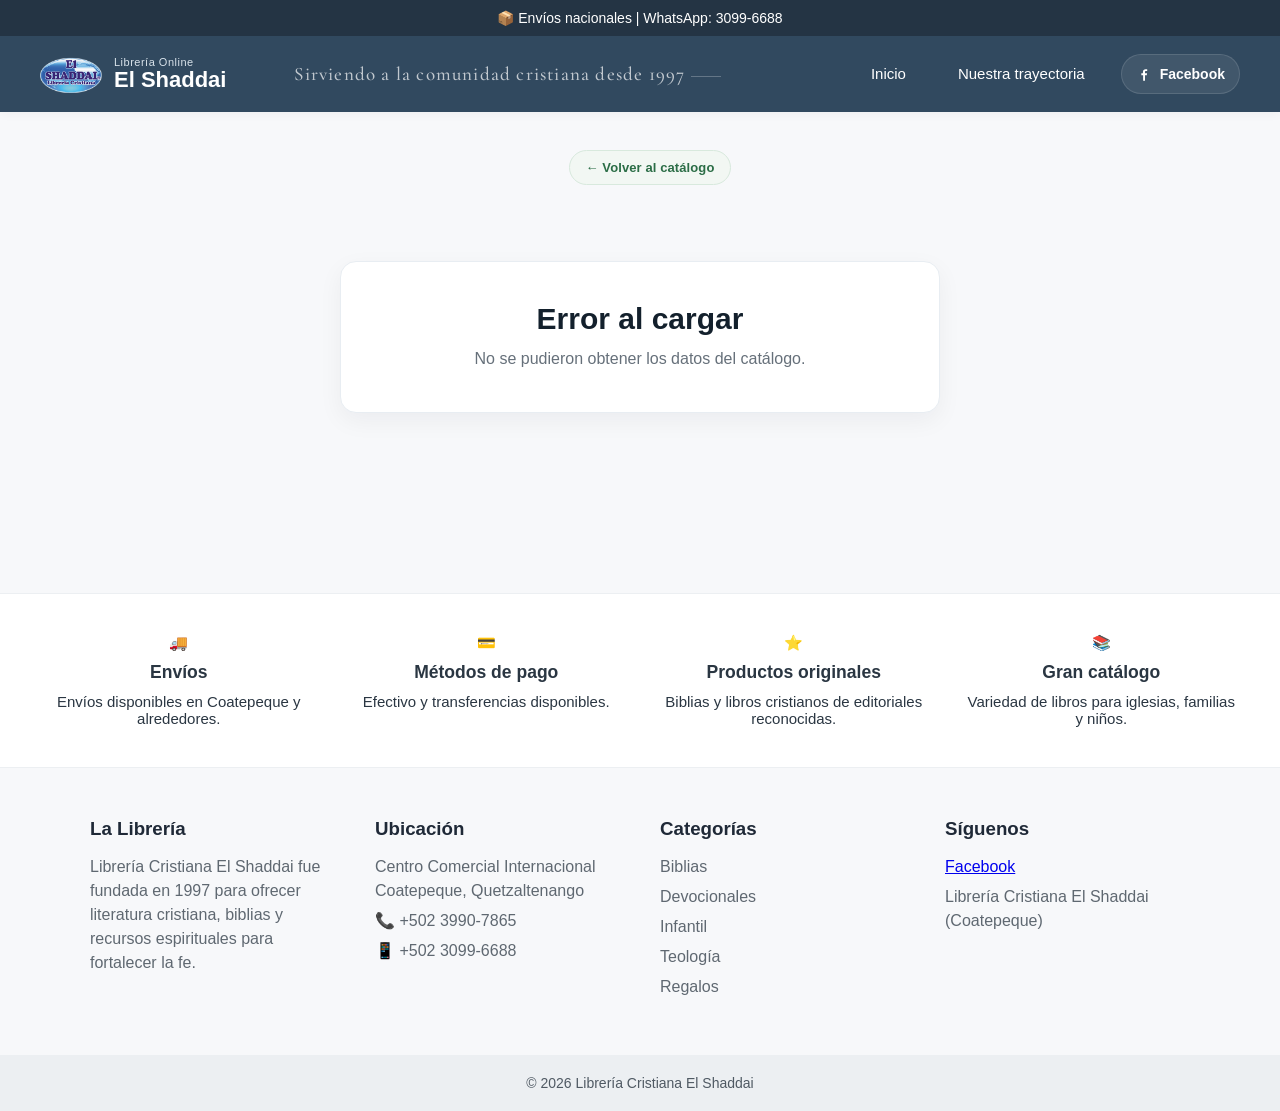
==== commit 706b3022: "Actualización index y mejoras SEO" ====
--- a/libro.html
+++ b/libro.html
@@ -6,6 +6,7 @@
   <link rel="icon" type="image/png" href="imagenes/logo.png">
   <title>Detalle del libro | Librería Cristiana El Shaddai</title>
   <link rel="stylesheet" href="styles.css">
+  <link href="https://fonts.googleapis.com/css2?family=Cormorant+Garamond:wght@400;500&display=swap" rel="stylesheet">
 </head>
 <body>
 
@@ -15,19 +16,20 @@
     </div>
 
     <nav class="menuCategorias">
+      <button class="botonMenuMovil" id="botonMenuMovil" aria-label="Abrir menú">
+        ☰
+      </button>
+
       <div class="logoArea">
         <img src="imagenes/logo.png" alt="Logo Librería El Shaddai" class="logoMenu">
-
         <div class="textoLogo">
           <span class="subtituloLogo">Librería Online</span>
           <span class="tituloLogo">El Shaddai</span>
         </div>
       </div>
-
-      <button class="botonMenuMovil" id="botonMenuMovil" aria-label="Abrir menú">
-        ☰
-      </button>
-
+      <p class="sloganHeader">
+      Sirviendo a la comunidad cristiana desde 1997
+      </p>
       <div class="menuLinks" id="menuLinks">
         <a href="index.html">Inicio</a>
         <a href="trayectoria.html">Nuestra trayectoria</a>
--- a/styles.css
+++ b/styles.css
@@ -2173,6 +2173,7 @@
     gap:10px;
     margin-bottom:0;
     flex:1;
+    margin-left: 16px;
   }
 
   .logoMenu{
@@ -2329,8 +2330,22 @@
 
   .grupoFiltroDesplegable{
     width:100%;
+    display:none;
+    justify-content:center;
+  }
+
+  body.menuMovilAbierto .grupoFiltroDesplegable{
     display:flex;
-    justify-content:center;
+  }
+
+  body.menuMovilAbierto .botonFiltro{
+    width:170px;
+    height:50px;
+    max-width:none;
+    margin:0 auto;
+    padding:0 16px;
+    border-radius:14px;
+    font-size:15px;
   }
 
   .botonFiltro{
@@ -2761,3 +2776,51 @@
   }
 }
 
+.barraFiltrosSticky{
+  position: sticky;
+  position: -webkit-sticky;
+  top: 0;
+  z-index: 1150;
+  width: 100%;
+  background: #31495f;
+  padding: 0 0 14px;
+  border-bottom: none;
+  backdrop-filter: none;
+  -webkit-backdrop-filter: none;
+}
+
+.sloganHeader{
+  font-family: "Cormorant Garamond", serif;
+
+  font-size:19px;
+  font-weight:500;
+
+  color:rgba(255,255,255,0.70);
+
+  letter-spacing:1.2px;
+
+  margin-left:50px;
+  margin-right:auto;
+
+  filter: blur(0.5px);
+}
+
+.sloganHeader::after{
+  content:"";
+  display:inline-block;
+  width:30px;
+  height:1px;
+  background:rgba(255,255,255,0.25);
+  margin-right:12px;
+  vertical-align:middle;
+}
+
+@media (max-width: 600px){
+  .sloganHeader{
+    display: none;
+  }
+}
+
+.oculto{
+  display:none;
+}
